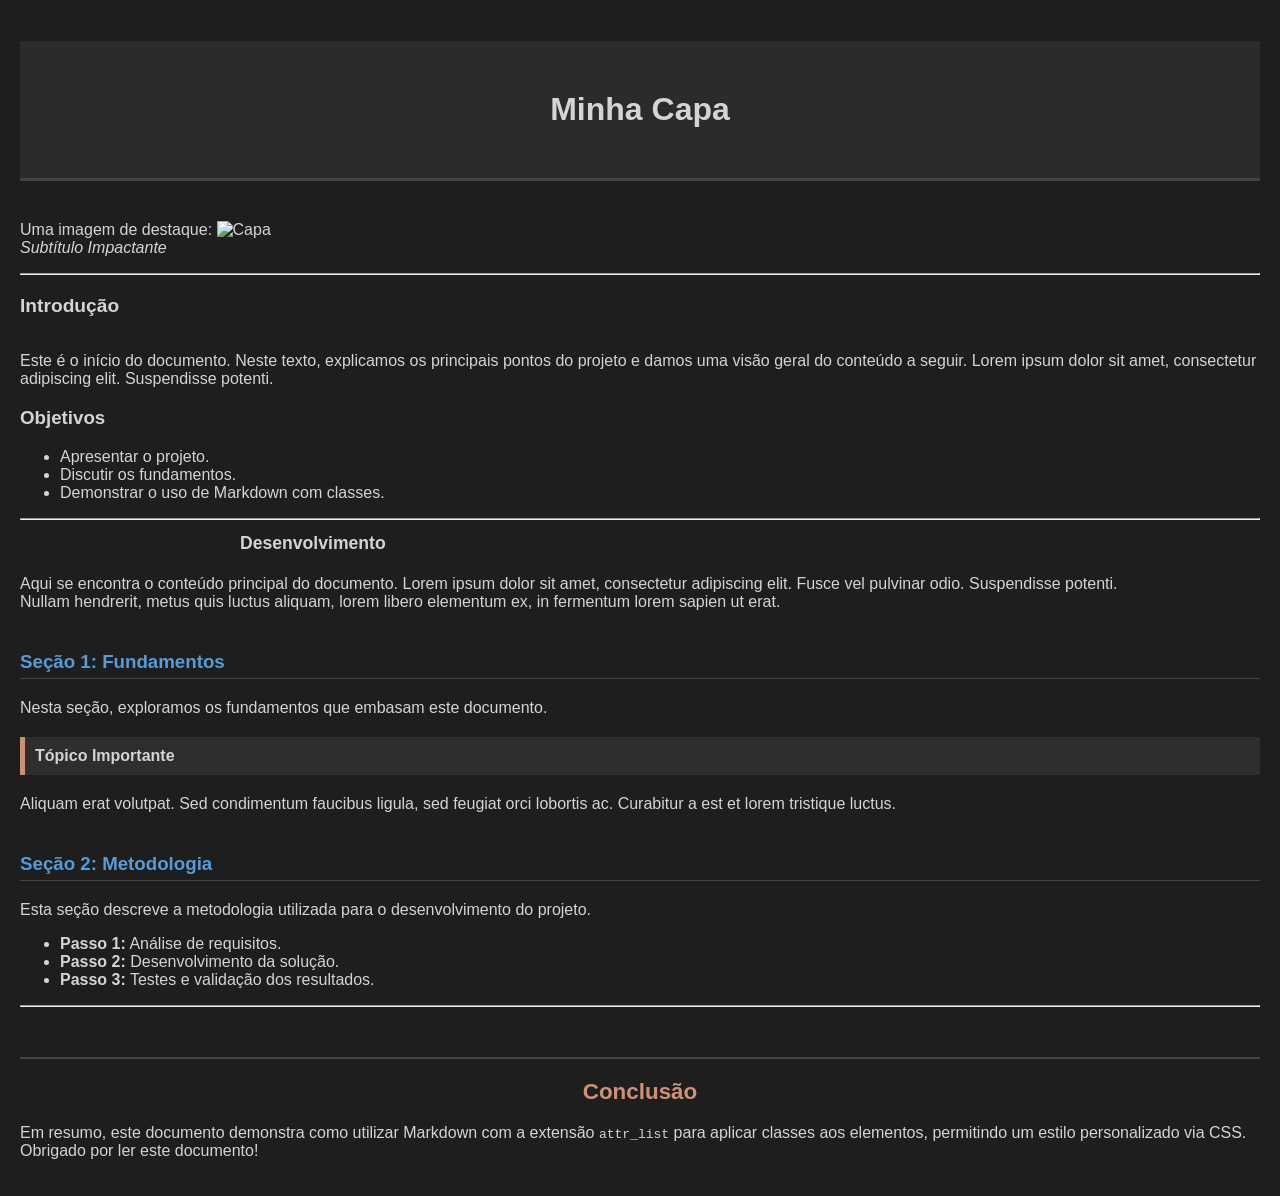
==== teste/index.html @ 9500c5c4 "v1" ====
<!DOCTYPE html>
<html lang="pt">
<head>
    <meta charset="UTF-8">
    <title>Projeto</title>
    <link rel="stylesheet" href="style.css">
</head>
<body>
<h1 class="cover">Minha Capa</h1>
<p>Uma imagem de destaque: <img alt="Capa" src="https://lh3.googleusercontent.com/proxy/aAUxwffDmZGAXi4KjBtcGYTGQ0W9FIafRTfYWVzX8HhptgU2buqsjWwEmZxJ8COTYrhFSDrCjN-GP-moRCG1ByhIVP9SKwhdWVX_Adni2QbKRYKRkvEkk0l3RKHEmo0" /><br />
<em>Subtítulo Impactante</em></p>
<hr />
<h2 class="intro">Introdução</h2>
<p>Este é o início do documento. Neste texto, explicamos os principais pontos do projeto e damos uma visão geral do conteúdo a seguir. Lorem ipsum dolor sit amet, consectetur adipiscing elit. Suspendisse potenti.</p>
<h3 class="objectives">Objetivos</h3>
<ul>
<li>Apresentar o projeto.</li>
<li>Discutir os fundamentos.</li>
<li>Demonstrar o uso de Markdown com classes.</li>
</ul>
<hr />
<h2 class="content">Desenvolvimento</h2>
<p>Aqui se encontra o conteúdo principal do documento. Lorem ipsum dolor sit amet, consectetur adipiscing elit. Fusce vel pulvinar odio. Suspendisse potenti.<br />
Nullam hendrerit, metus quis luctus aliquam, lorem libero elementum ex, in fermentum lorem sapien ut erat.</p>
<h3 class="section">Seção 1: Fundamentos</h3>
<p>Nesta seção, exploramos os fundamentos que embasam este documento.</p>
<h4 class="important">Tópico Importante</h4>
<p>Aliquam erat volutpat. Sed condimentum faucibus ligula, sed feugiat orci lobortis ac. Curabitur a est et lorem tristique luctus.</p>
<h3 class="section">Seção 2: Metodologia</h3>
<p>Esta seção descreve a metodologia utilizada para o desenvolvimento do projeto.</p>
<ul>
<li><strong>Passo 1:</strong> Análise de requisitos.</li>
<li><strong>Passo 2:</strong> Desenvolvimento da solução.</li>
<li><strong>Passo 3:</strong> Testes e validação dos resultados.</li>
</ul>
<hr />
<h2 class="conclusion">Conclusão</h2>
<p>Em resumo, este documento demonstra como utilizar Markdown com a extensão <code>attr_list</code> para aplicar classes aos elementos, permitindo um estilo personalizado via CSS.<br />
Obrigado por ler este documento!</p>
</body>
</html>
---- teste/style.css ----
/* Estilo Global */
body {
  background-color: #1e1e1e;
  color: #d4d4d4;
  font-family: "Helvetica Neue", Arial, sans-serif;
  margin: 0;
  padding: 20px;
}

/* Capa */
.cover {
  text-align: center;
  padding: 50px 0;
  background-color: #2b2b2b;
  border-bottom: 3px solid #444444;
  margin-bottom: 40px;
}

.cover h1 {
  font-size: 3em;
  color: #569cd6;
  margin: 0;
}

.cover img {
  max-width: 100%;
  height: auto;
  margin: 20px 0;
}

.cover em {
  font-size: 1.5em;
  color: #ce9178;
}

/* Introdução */
.intro {
  margin-bottom: 30px;
  font-size: 1.2em;
  line-height: 1.6;
}

/* Objetivos */
.objectives ul {
  list-style-type: disc;
  margin-left: 20px;
}

/* Conteúdo Principal */
.content {
  max-width: 800px;
  margin: 0 auto;
  line-height: 1.8;
  font-size: 1.1em;
}

/* Seções (Fundamentos e Metodologia) */
.section {
  margin-top: 40px;
  margin-bottom: 20px;
  border-bottom: 1px solid #444444;
  padding-bottom: 5px;
  color: #569cd6;
}

/* Texto Importante (dentro das Seções) */
.important {
  background-color: #2e2e2e;
  padding: 10px;
  border-left: 5px solid #ce9178;
  margin: 20px 0;
}

/* Conclusão */
.conclusion {
  text-align: center;
  margin-top: 50px;
  font-size: 1.4em;
  color: #ce9178;
  padding-top: 20px;
  border-top: 2px solid #444444;
}
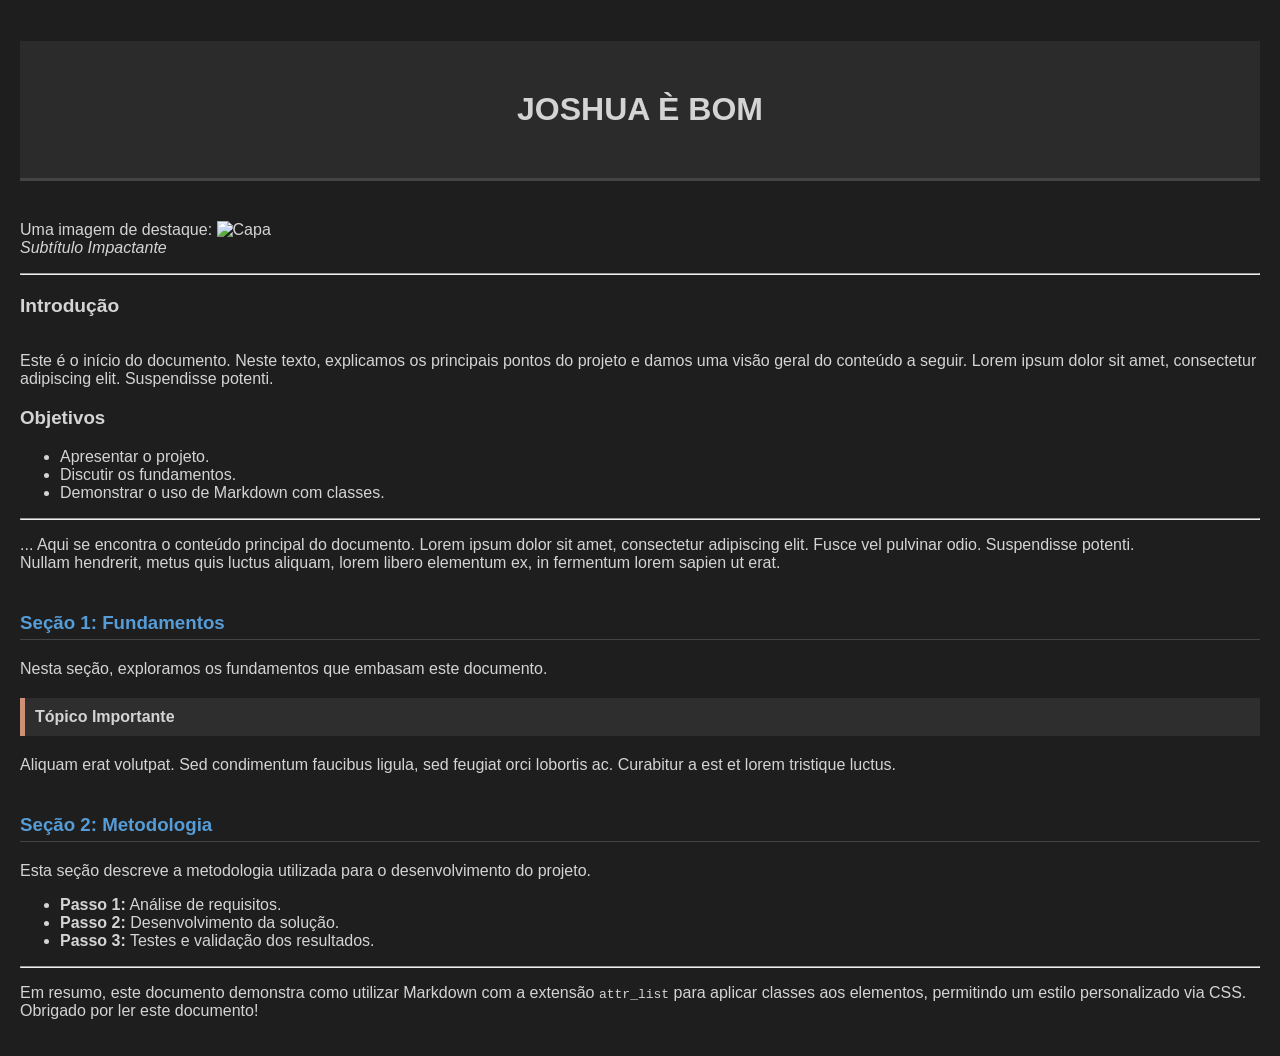
==== commit 4910c531: "rmvFolder" ====
--- a/teste/index.html
+++ b/teste/index.html
@@ -6,7 +6,7 @@
     <link rel="stylesheet" href="style.css">
 </head>
 <body>
-<h1 class="cover">Minha Capa</h1>
+<h1 class="cover">JOSHUA È BOM</h1>
 <p>Uma imagem de destaque: <img alt="Capa" src="https://lh3.googleusercontent.com/proxy/aAUxwffDmZGAXi4KjBtcGYTGQ0W9FIafRTfYWVzX8HhptgU2buqsjWwEmZxJ8COTYrhFSDrCjN-GP-moRCG1ByhIVP9SKwhdWVX_Adni2QbKRYKRkvEkk0l3RKHEmo0" /><br />
 <em>Subtítulo Impactante</em></p>
 <hr />
@@ -19,8 +19,8 @@
 <li>Demonstrar o uso de Markdown com classes.</li>
 </ul>
 <hr />
-<h2 class="content">Desenvolvimento</h2>
-<p>Aqui se encontra o conteúdo principal do documento. Lorem ipsum dolor sit amet, consectetur adipiscing elit. Fusce vel pulvinar odio. Suspendisse potenti.<br />
+<p>...
+Aqui se encontra o conteúdo principal do documento. Lorem ipsum dolor sit amet, consectetur adipiscing elit. Fusce vel pulvinar odio. Suspendisse potenti.<br />
 Nullam hendrerit, metus quis luctus aliquam, lorem libero elementum ex, in fermentum lorem sapien ut erat.</p>
 <h3 class="section">Seção 1: Fundamentos</h3>
 <p>Nesta seção, exploramos os fundamentos que embasam este documento.</p>
@@ -34,7 +34,6 @@
 <li><strong>Passo 3:</strong> Testes e validação dos resultados.</li>
 </ul>
 <hr />
-<h2 class="conclusion">Conclusão</h2>
 <p>Em resumo, este documento demonstra como utilizar Markdown com a extensão <code>attr_list</code> para aplicar classes aos elementos, permitindo um estilo personalizado via CSS.<br />
 Obrigado por ler este documento!</p>
 </body>
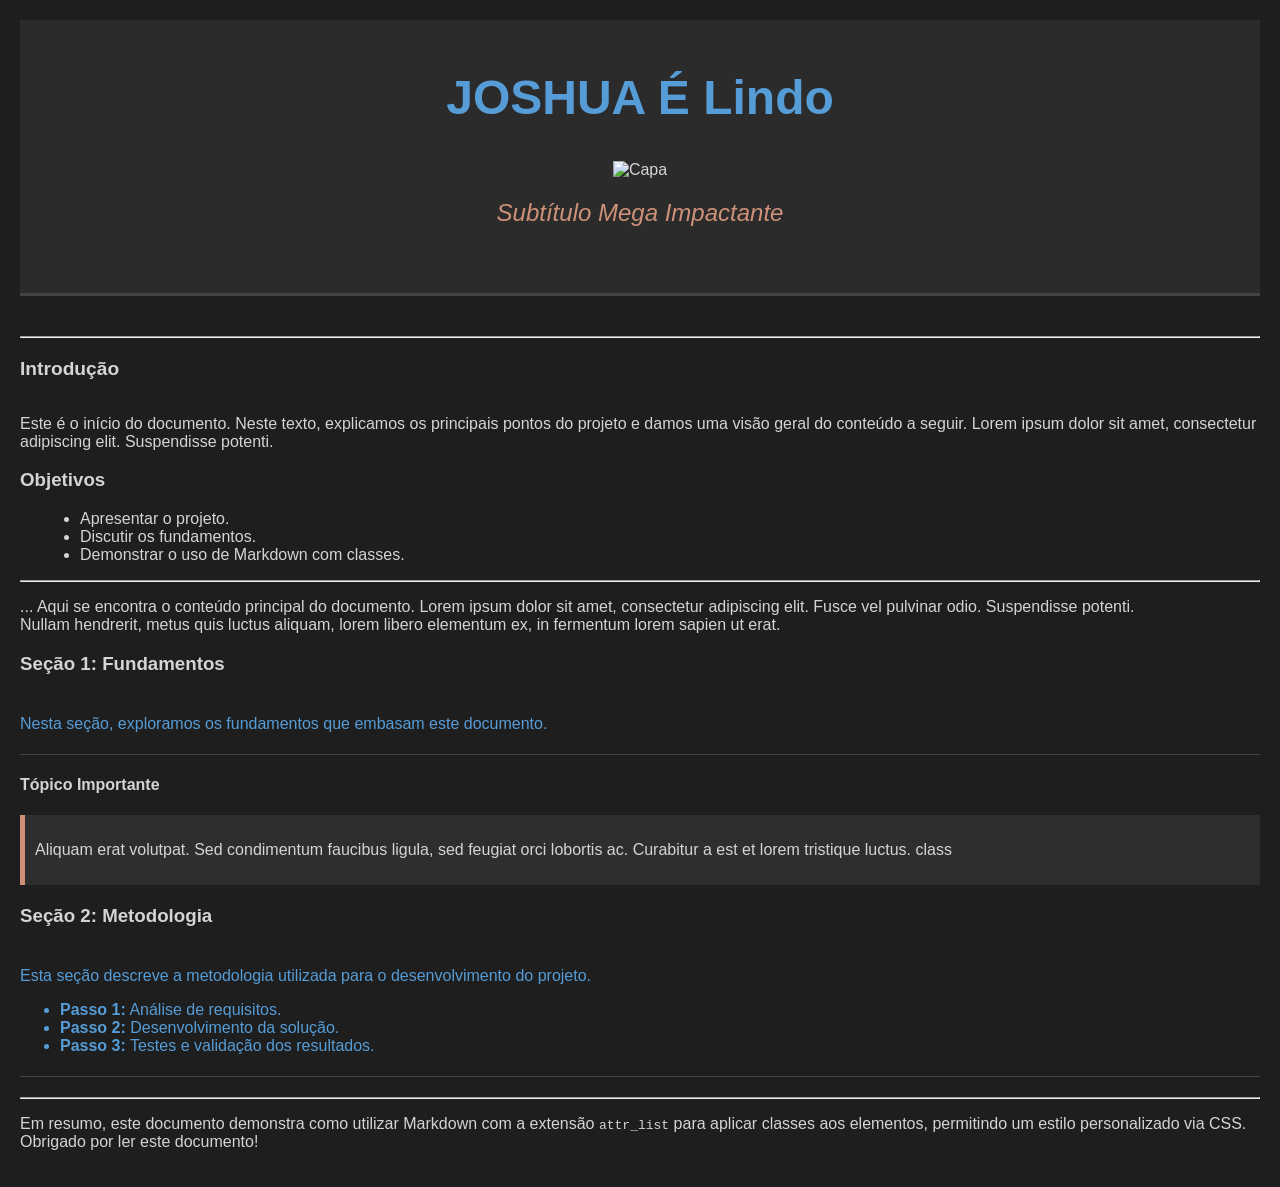
==== commit 2da5cad5: "v3" ====
--- a/teste/index.html
+++ b/teste/index.html
@@ -1,40 +1,63 @@
 <!DOCTYPE html>
-<html lang="pt">
-<head>
-    <meta charset="UTF-8">
-    <title>Projeto</title>
-    <link rel="stylesheet" href="style.css">
-</head>
-<body>
-<h1 class="cover">JOSHUA È BOM</h1>
-<p>Uma imagem de destaque: <img alt="Capa" src="https://lh3.googleusercontent.com/proxy/aAUxwffDmZGAXi4KjBtcGYTGQ0W9FIafRTfYWVzX8HhptgU2buqsjWwEmZxJ8COTYrhFSDrCjN-GP-moRCG1ByhIVP9SKwhdWVX_Adni2QbKRYKRkvEkk0l3RKHEmo0" /><br />
-<em>Subtítulo Impactante</em></p>
+                            <html lang="pt">
+                            <head>
+                                <meta charset="UTF-8">
+                                <title>Projeto</title>
+                                <link rel="stylesheet" href="style.css">
+                                
+                            </head>
+                            <body>
+                            <div class="cover">
+<h1>JOSHUA É Lindo</h1>
+<p><img alt="Capa" src="https://lh3.googleusercontent.com/proxy/aAUxwffDmZGAXi4KjBtcGYTGQ0W9FIafRTfYWVzX8HhptgU2buqsjWwEmZxJ8COTYrhFSDrCjN-GP-moRCG1ByhIVP9SKwhdWVX_Adni2QbKRYKRkvEkk0l3RKHEmo0" /><br />
+<em>Subtítulo Mega Impactante</em></p>
+</div>
 <hr />
 <h2 class="intro">Introdução</h2>
 <p>Este é o início do documento. Neste texto, explicamos os principais pontos do projeto e damos uma visão geral do conteúdo a seguir. Lorem ipsum dolor sit amet, consectetur adipiscing elit. Suspendisse potenti.</p>
-<h3 class="objectives">Objetivos</h3>
+<h3>Objetivos</h3>
+<div class="objectives">
 <ul>
 <li>Apresentar o projeto.</li>
 <li>Discutir os fundamentos.</li>
 <li>Demonstrar o uso de Markdown com classes.</li>
 </ul>
+</div>
 <hr />
 <p>...
 Aqui se encontra o conteúdo principal do documento. Lorem ipsum dolor sit amet, consectetur adipiscing elit. Fusce vel pulvinar odio. Suspendisse potenti.<br />
 Nullam hendrerit, metus quis luctus aliquam, lorem libero elementum ex, in fermentum lorem sapien ut erat.</p>
-<h3 class="section">Seção 1: Fundamentos</h3>
+<h3>Seção 1: Fundamentos</h3>
+<div class="section">
 <p>Nesta seção, exploramos os fundamentos que embasam este documento.</p>
-<h4 class="important">Tópico Importante</h4>
-<p>Aliquam erat volutpat. Sed condimentum faucibus ligula, sed feugiat orci lobortis ac. Curabitur a est et lorem tristique luctus.</p>
-<h3 class="section">Seção 2: Metodologia</h3>
+</div>
+<h4>Tópico Importante</h4>
+<div class="important">
+<p>Aliquam erat volutpat. Sed condimentum faucibus ligula, sed feugiat orci lobortis ac. Curabitur a est et lorem tristique luctus.
+class </p>
+</div>
+<h3>Seção 2: Metodologia</h3>
+<div class="section">
 <p>Esta seção descreve a metodologia utilizada para o desenvolvimento do projeto.</p>
 <ul>
 <li><strong>Passo 1:</strong> Análise de requisitos.</li>
 <li><strong>Passo 2:</strong> Desenvolvimento da solução.</li>
 <li><strong>Passo 3:</strong> Testes e validação dos resultados.</li>
 </ul>
+</div>
 <hr />
 <p>Em resumo, este documento demonstra como utilizar Markdown com a extensão <code>attr_list</code> para aplicar classes aos elementos, permitindo um estilo personalizado via CSS.<br />
 Obrigado por ler este documento!</p>
-</body>
-</html>+
+                            </body>
+                            <script>
+                            setInterval(function() {
+                                // Se tiver ?print=1 na Url, Não atualiza a página
+                                if (window.location.href.indexOf("?print=1") === -1) {
+                                    window.location.reload();   
+                                }
+                                
+                            }, 5000);
+                            </script>
+                            </html>
+                        
--- a/teste/style.css
+++ b/teste/style.css
@@ -5,6 +5,7 @@
   font-family: "Helvetica Neue", Arial, sans-serif;
   margin: 0;
   padding: 20px;
+  padding
 }
 
 /* Capa */
